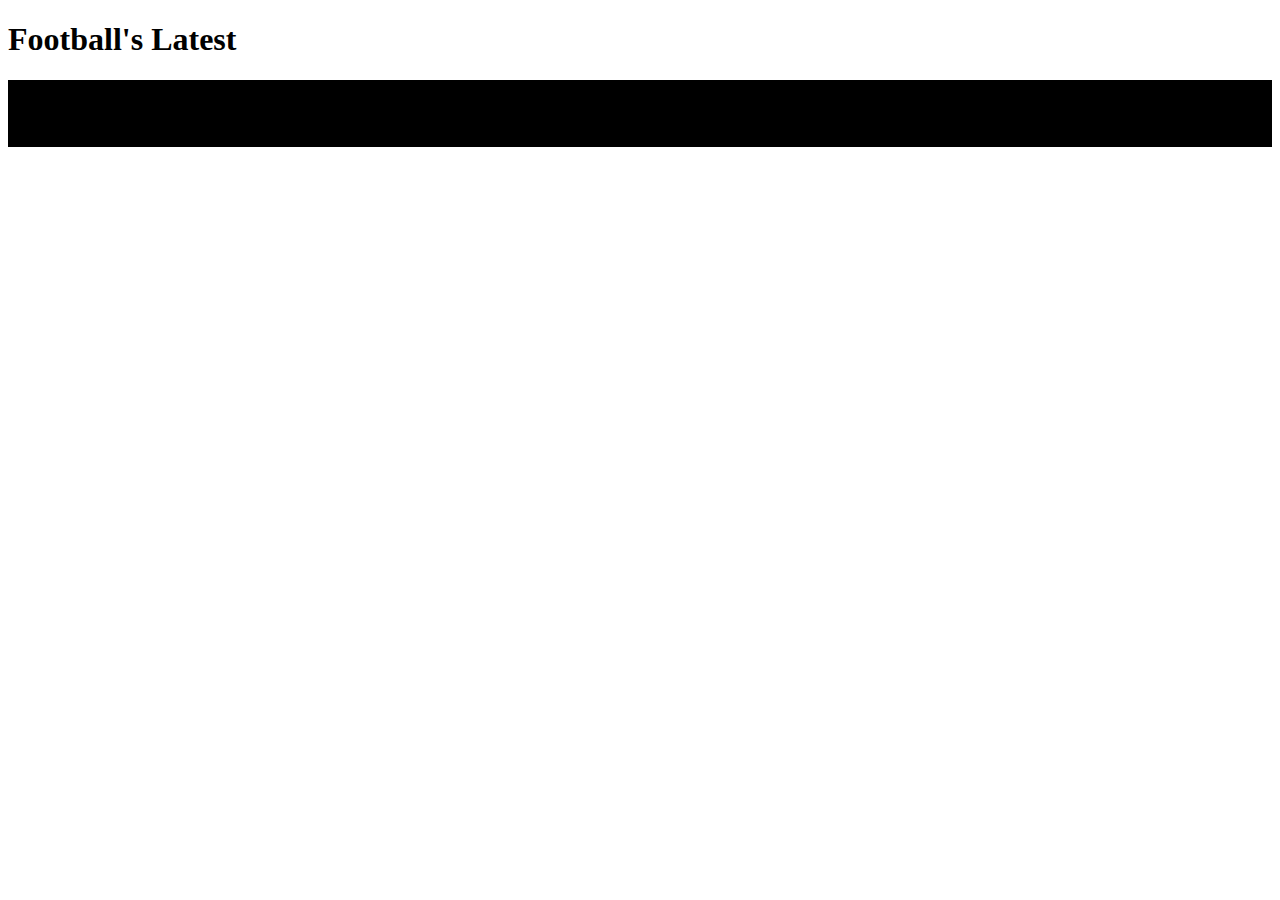
==== Football site.html @ 3ab167a3 "my review" ====
<!Doctype html>
<html>
    <head>
        <title>Football- Latest News & Live Scores</title>
        <link rel="stylesheet" href="style1.css">
    </head>
    <body>
        <h1 id="h11">Football's Latest</h1>
        <marquee behavior="scroll" direction="right" bgcolor="black" height="100%"><h2 id="scrollingnews">Zlatan Ibrahimovic just signed a new one year deal with Manu</h3></marquee>
            
    </body>
</html>
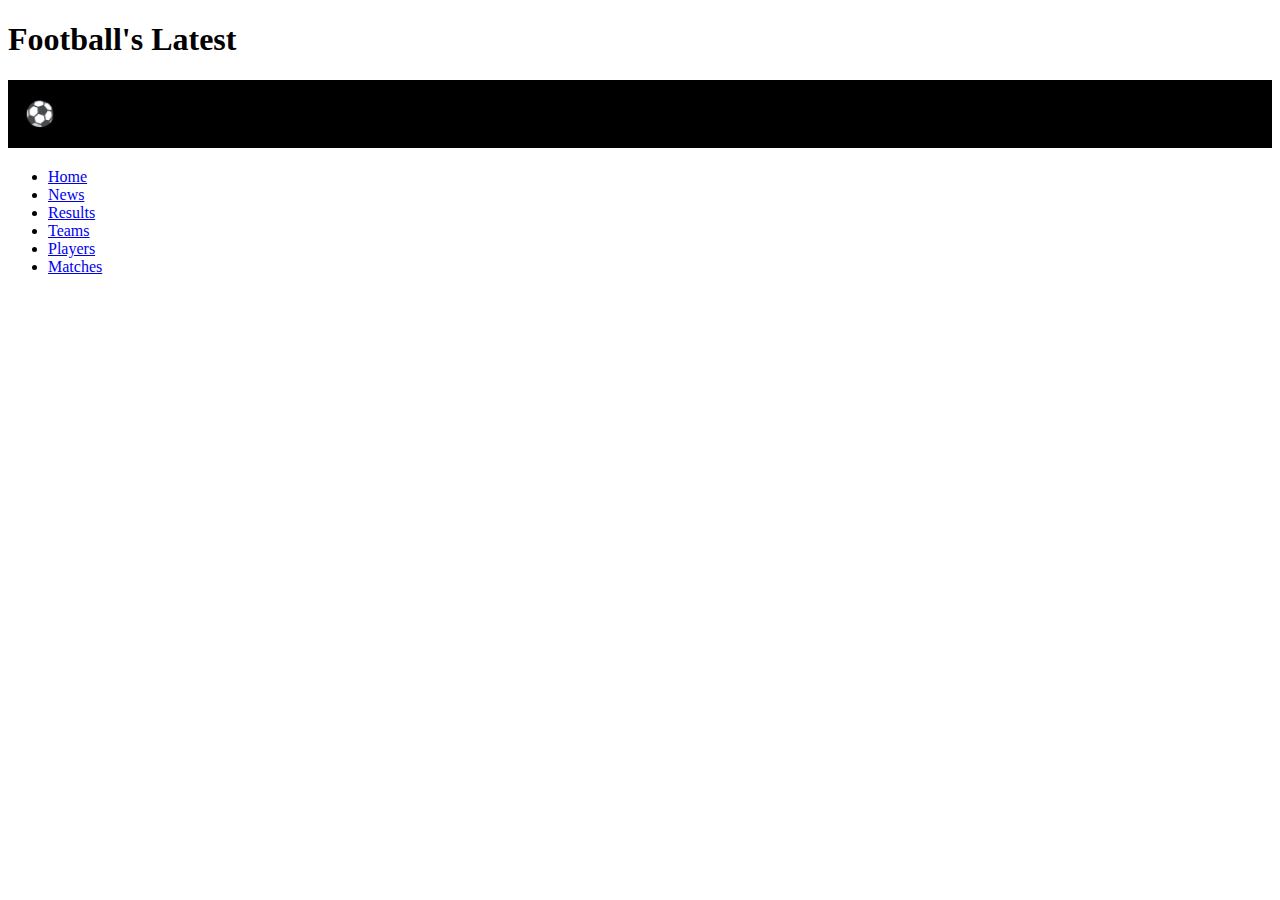
==== commit bf1961ff: "my latest progress" ====
--- a/Football site.html
+++ b/Football site.html
@@ -6,7 +6,19 @@
     </head>
     <body>
         <h1 id="h11">Football's Latest</h1>
-        <marquee behavior="scroll" direction="right" bgcolor="black" height="100%"><h2 id="scrollingnews">Zlatan Ibrahimovic just signed a new one year deal with Manu</h3></marquee>
+        <marquee behavior="scroll" direction="right" bgcolor="black" height="100%"><h2 id="scrollingnews">&#9917  Zlatan Ibrahimovic just signed a new one year deal with Manu  &#9917  UEFA Champions League groups have been drawn  &#9917  Liverpool trashed Arsenal 4-0  &#9917</h3></marquee>
+                <div id="navbar">
+                        <ul>
+                            <li><a href="Football site.html">Home</a></li>
+                            <li><a href="News.html">News</a></li>
+                            <li><a href="Latest results.html">Results</a></li>
+                            <li><a href="Teams.html">Teams</a></li>
+                            <li><a href="Players.html">Players</a></li>
+                            <li><a href="Matches.html">Matches</a></li>    
+                        </ul>
+                    </div>
+        <h3 id="body2">
             
+        </h3>    
     </body>
 </html>